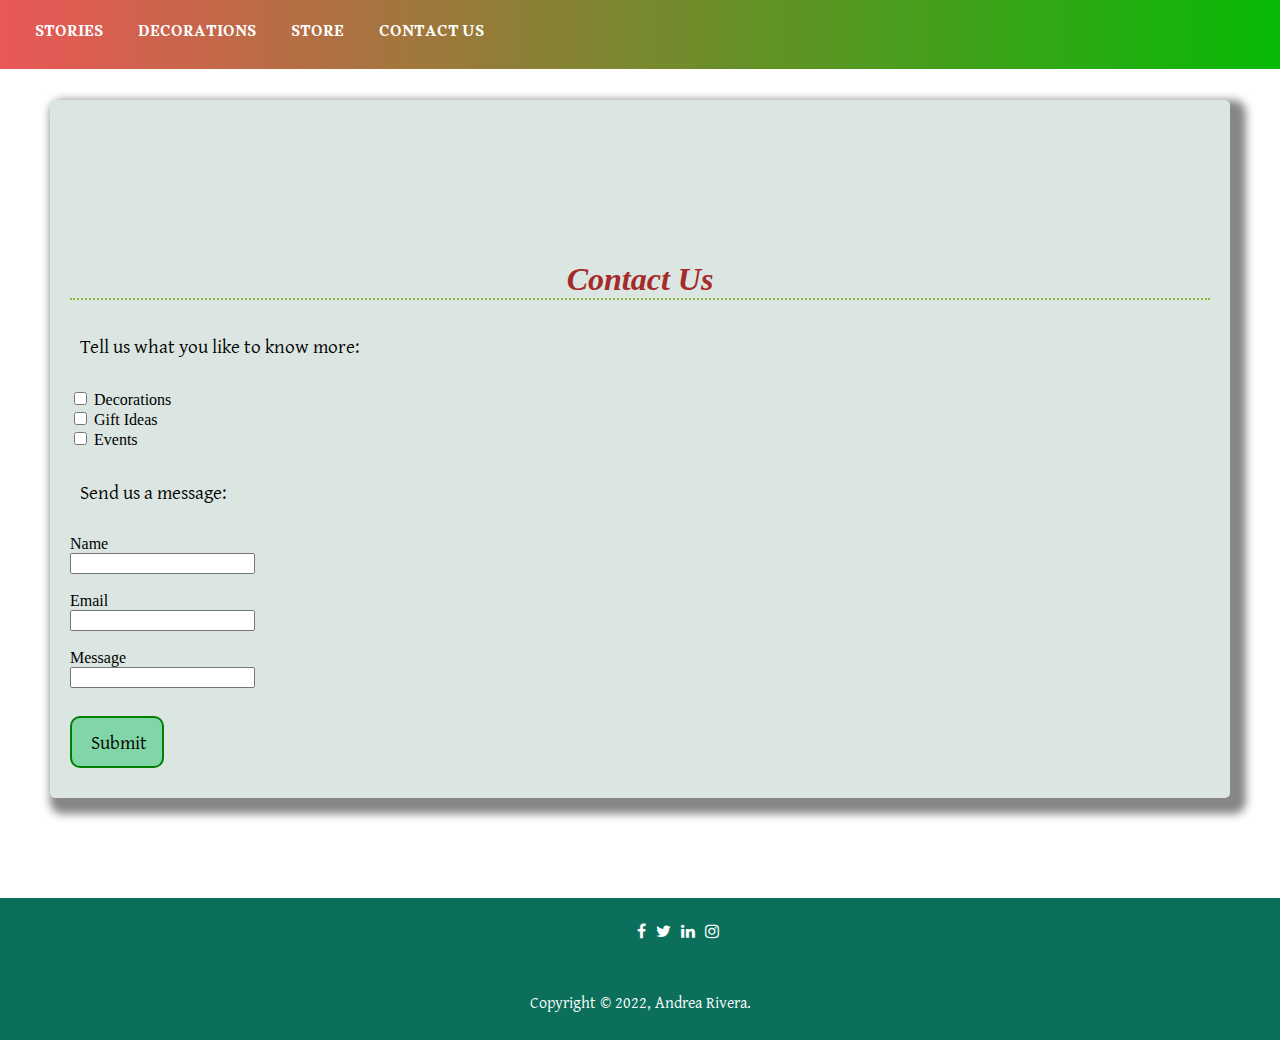
==== contactUs.html @ b45d6112 "Adding shopping cart" ====
<!DOCTYPE html>
<html lang="en">

<head>
    <meta charset="UTF-8">
    <meta http-equiv="X-UA-Compatible" content="IE=edge">
    <meta name="viewport" content="width=device-width, initial-scale=1.0">
    <title>Contact Us</title>
    <!-- Add icon library -->
    <link rel="stylesheet" href="https://cdnjs.cloudflare.com/ajax/libs/font-awesome/4.7.0/css/font-awesome.min.css">
    <!--Site main css-->
    <link rel="stylesheet" href="css/styles.css">
    <!--Google fonts-->
    <link rel="preconnect" href="https://fonts.googleapis.com">
    <link rel="preconnect" href="https://fonts.gstatic.com" crossorigin>
    <link
        href="https://fonts.googleapis.com/css2?family=Alkalami&family=Gentium+Plus:ital@1&family=Mountains+of+Christmas:wght@700&display=swap"
        rel="stylesheet">
</head>

<header>
    <!--Navbar Start-->
    <nav>
        <ul>
            <li><a href="/index.html">Stories</a></li>
            <li><a href="/decorations.html">Decorations</a></li>
            <li><a href="/store.html">Store</a></li>
            <li><a href="#">Contact Us</a></li>

        </ul>
    </nav>
</header>

<body class="contactBody">
    <section class="contactUs">
        <h1 class="headerDecorations"><em>Contact Us</em></h1>
        <form>

            <p>Tell us what you like to know more:</p>
            <input type="checkbox" id="decorations" name="decorations" value="decorations">
            <label for="decorations"> Decorations</label><br>
            <input type="checkbox" id="giftIdeas" name="giftIdeas" value="giftIdeas">
            <label for="giftIdeas"> Gift Ideas</label><br>
            <input type="checkbox" id="events" name="events" value="events">
            <label for="events"> Events</label>

            <p>Send us a message:</p>
            <label for="Name"> Name</label><br>
            <input type="text" id="fname" name="fname"><br><br>
            <label for="Email"> Email</label><br>
            <input type="email" id="email" name="email"><br><br>
            <label for="Message"> Message</label><br>
            <input type="text" id="Message" name="Message"><br><br>
            <input type="submit" " onclick=" biggerButton();" value=" Submit" class="submitButton">

        </form>

    </section>
    <script>
        function biggerButton() {
            let buttonSubmit = document.querySelector('.submitButton');
            console.log(buttonSubmit);
            buttonSubmit.style.transform = "scale(1.5)";


        }
    </script>
</body>

<footer>
    <div class="icons">
        <!-- Add font awesome icons -->
        <a href="#" class="fa fa-facebook"></a>
        <a href="#" class="fa fa-twitter"></a>
        <a href="#" class="fa fa-linkedin"></a>
        <a href="#" class="fa fa-instagram"></a>
    </div>
    <!--copyright-->
    <p>
        Copyright &copy; 2022, Andrea Rivera.
    </p>
    <!--Footer Section End-->
</footer>

</html>
---- css/styles.css ----
/*Navbar */
nav {
    display: inline-block;
    position: fixed;
    top: 0;
    left: 0;
    width: 100%;
    background-color: red; /* For browsers that do not support gradients */
    background-image: linear-gradient(to right, rgb(234, 87, 87) , rgb(4, 187, 4));
    padding: 0 0 0 1.2em;
    z-index: 1004;
    font-family: 'Alkalami', serif;
    
}

nav ul {
    list-style-type: none;
    margin: 1.2em auto;
    padding: 0;
  }
  
  nav li {
    display: inline-block;
    font-size: 1em;
    padding: 0 1em;
    text-transform: uppercase;
  }

  nav a {
    text-decoration:none;
    color: white;
  }

  nav a:hover {
      color: rgb(85, 198, 19);
  }


body {
  
  margin: 0;
}

.headerDecorations{
  padding-top: 120px;
  font-family: 'Mountains of Christmas', cursive;
  border-bottom: 2px dotted rgb(137, 185, 54);
  color: brown;
  text-align: center;
}
h2{
  font-family: 'Alkalami', serif;
  text-align: center;
}

h4{
  color:rgb(222, 37, 37);
}

 /*STORIES WEBPAGE*/
/* Banner */
.header {
  padding: 70px;
  text-align: center;
  background-image: url("/images/christmas/jeshoots-com-7VOyZ0-iO0o-unsplash.jpg");
  background-size:cover;
  color: white;
  font-size: 30px;
  font-family: 'Mountains of Christmas', cursive;
}
 
.stories{
  margin : 20px;
}
  /*Story card*/
  .storyCard{
    box-shadow: 0 8px 8px 0 rgba(27, 63, 32, 0.636);
    border-radius: 5px; /* 5px rounded corners */
    margin:20px;
    padding: 5px;
    
  }

 .storyImage {
    border-radius: 50%;
    display: block;
    margin-left: auto;
    margin-right: auto;
    width: 60%;
  }
p{
  padding: 10px;
  font-family: 'Gentium Plus', serif;
  font-size: larger;
}

#main{
  display: flex;
    flex-direction: column;
    align-content: space-between;
   

}

 /*DECORATION WEBPAGE*/
#content{
   
    margin-top: 50px;
    display: flex;
    flex-direction: column;
    align-content: space-between;
    background-image: url("https://images.unsplash.com/photo-1508172819040-536e3f54970f?ixlib=rb-1.2.1&ixid=MnwxMjA3fDB8MHxwaG90by1wYWdlfHx8fGVufDB8fHx8&auto=format&fit=crop&w=2069&q=80");
    background-size:cover;

}

 /*Decoration card*/
.card {
    
    box-shadow: 0 8px 8px 0 rgba(16, 13, 13, 0.5);
    transition: 0.3s;
    border-radius: 5px; /* 5px rounded corners */
    margin:20px;
    width: 30%;
    text-align: center;
   
  }

  .containerCard p{
    font-family: ' Ariel;
  }
  
  #content .card img {
   
    width: 20em;
    height: 20em;
  }

 /*CONTACT US WEBPAGE*/
 .contactBody{
  background-image: url(/images/christmas/sarah-evans-kaa7DQ74YiY-unsplash.jpg);
  background-size:contain;
 }
 .contactUs{

  box-shadow: 8px 8px 8px 8px rgba(16, 13, 13, 0.5);
    transition: 0.3s;
    border-radius: 5px; /* 5px rounded corners */
    margin:100px 50px;
    padding: 20px;
    text-align: left;
    background-color: rgb(219, 229, 225);
   
 }


 .submitButton{
  font-family: 'Gentium Plus', serif;
  font-size: larger;
  padding:10px 15px;
  background-color:rgb(130, 213, 166);
  border-radius: 10px ;
  border: 2px solid green;
  margin: 10px 0;
 }

 #submitButton:hover {
  padding:20px 30px;;
}


 /*SALES WEBPAGE*/


 #bodySales {
  background: #DFC2F2;
    background-image: linear-gradient( to right, #c6ffb3,#ffe6e6);
    background-attachment: fixed;	
    background-size: cover;
    
    }
  
  #containerSales{
    box-shadow: 0 15px 30px 1px grey;
    background: rgba(255, 255, 255, 0.90);
    text-align: center;
    border-radius: 5px;
    overflow: hidden;
    transition: 0.3s;
    margin:25px;
    width: 80%;
    text-align: center;
    
    
  }
  
  .product-details {
    position: relative;
    text-align: left;
    overflow: hidden;
    padding: 30px;
    height: 100%;
    float: left;
    width: 40%;
  
  }
  
  #containerSales .product-details h1{
    font-family: 'Bebas Neue', cursive;
    display: inline-block;
    position: relative;
    font-size: 20px;
    color: #344055;
    margin: 0;
    
    
  }
  
  #containerSales .product-details h1:before{
    position: absolute;
    content: '';
    right: 0%; 
    top: 0%;
    transform: translate(25px, -15px);
    font-family: 'Bree Serif', serif;
    display: inline-block;
    background: #ffe6e6;
    border-radius: 5px;
    font-size: 14px;
    padding: 5px;
    color: white;
    margin: 0;
    animation: chan-sh 6s ease infinite;
  
  }

  .hint-star {
    display: inline-block;
    margin-left: 0.5em;
    color: gold;
    width: 50%;
  }
  
  
  #containerSales .product-details > p {
  font-family: 'EB Garamond', serif;
    text-align: center;
    font-size: 18px;
    color: #7d7d7d;
    
  }
  .control{
    display: inline-block;
    
  }
  .btn {
  
    transform: translateY(0px);
    transition: 0.3s linear;
    background:  #809fff;
    border-radius: 5px;
    position: relative;
    overflow: hidden;
    cursor: pointer;
    outline: none;
    border: none;
    color: #eee;
    padding: 0;
    margin: 0;
    
  }
  
  .btn:hover{transform: translateY(-6px);
    background: #1a66ff;}
  
  .btn span {
    font-family: 'Farsan', cursive;
    transition: transform 0.3s;
    display: inline-block;
    padding: 10px 20px;
    font-size: 1.2em;
    margin:0;
    
  }
  .btn .price, .shopping-cart{
    background: #333;
    border: 0;
    margin: 0;
  }
  
  .btn .price {
    transform: translateX(-10%); padding-right: 15px;
  }
  
  .btn .shopping-cart {
    transform: translateX(-100%);
    position: absolute;
    background: #333;
    z-index: 1;
    left: 0;
    top: 0;
  }
  
  .btn .buy {z-index: 3; font-weight: bolder;}
  
  .btn:hover .price {transform: translateX(-110%);}
  
  .btn:hover .shopping-cart {transform: translateX(0%);}
  
  .product-image {
    transition: all 0.3s ease-out;
    display: inline-block;
    position: relative;
    overflow: hidden;
    height: 100%;
    width: 50%;
    display: inline-block;
  }
  
  #containerSales img {
    width: 100%;
    height: 100%;
    
  }
  
  .info {
      background: rgba(27, 26, 26, 0.9);
      font-family: 'Bree Serif', serif;
      transition: all 0.3s ease-out;
      transform: translateX(-100%);
      position: absolute;
      line-height: 1.8;
      text-align: left;
      font-size: 105%;
      cursor: no-drop;
      color: #FFF;
      height: 100%;
      width: 100%;
      left: 0;
      top: 0;
  }
  
  .info h2 {text-align: center}
  .product-image:hover .info{transform: translateX(0);}
  
  .info ul li{transition: 0.3s ease;}
  .info ul li:hover{transform: translateX(50px) scale(1.3);}
  
  .product-image:hover img {transition: all 0.3s ease-out;}
  .product-image:hover img {transform: scale(1.2, 1.2);}


  /*Footer */
footer {
 
    background-color:rgb(11, 111, 91);
    display: flex;
    flex-direction: column;
   align-items: center;
   justify-items: center;
    margin: 0px;
}

footer p {
    color: white;
    font-size: 16px;
    font-family: 'Gentium Plus', serif;
    font-weight:lighter ;
    padding: 10px;

}
/* Style all font awesome icons */
.icons {
  padding: 20px;
  font-size: 1em;
  width: 1em;
  text-align: center;
  
  
}

/* Add a hover effect if you want */
.icons:hover {
  opacity: 0.7;
}

.icons  {
  display: inline-flex;
  margin: 0 15px;
}
/* Set a specific color for each brand */

/* Facebook */
.fa-facebook {
  
  color: white;
  padding: 5px 5px;
  text-decoration: none;
  text-align: center;
}

/* Twitter */
.fa-twitter {
  
  color: white;
  padding: 5px 5px;
  text-decoration: none;
  text-align: center;
}

.fa-linkedin {
  
  color: white;
  padding: 5px 5px;
  text-decoration: none;
  text-align: center;
}

.fa-instagram {
  
  color: white;
  padding: 5px 5px;
  text-decoration: none;
  text-align: center;
}

/**********SHOPPING CART **************/
.btn {
  text-align: center;
  vertical-align: middle;
  padding: .67em .67em;
  cursor: pointer;
}

.content-section {
  margin: 1em;
}

.container {
  max-width: 900px;
  margin: 0 auto;
  padding: 0 1.5em;
}
.shop-item {
  margin: 30px;
}

.shop-item-title {
  display: block;
  width: 100%;
  text-align: center;
  font-weight: bold;
  font-size: 1.5em;
  color: #333;
  margin-bottom: 15px;
}

.shop-item-image {
  height: 250px;
}

.shop-item-details {
  display: flex;
  align-items: center;
  padding: 5px;
}

.shop-item-price {
  flex-grow: 1;
  color: #333;
}

.shop-items {
  display: flex;
  flex-wrap: wrap;
  justify-content: space-around;
}

.cart-header {
  font-weight: bold;
  font-size: 1.25em;
  color: #333;
}

.cart-column {
  display: flex;
  align-items: center;
  border-bottom: 1px solid black;
  margin-right: 1.5em;
  padding-bottom: 10px;
  margin-top: 10px;
}

.cart-row {
  display: flex;
}

.cart-item {
  width: 45%;
}

.cart-price {
  width: 20%;
  font-size: 1.2em;
  color: #333;
}

.cart-quantity {
  width: 35%;
}

.cart-item-title {
  color: #333;
  margin-left: .5em;
  font-size: 1.2em;
}

.cart-item-image {
  width: 75px;
  height: auto;
  border-radius: 10px;
}

.btn-danger {
  color: white;
  background-color: #EB5757;
  border: none;
  border-radius: .3em;
  font-weight: bold;
}

.btn-danger:hover {
  background-color: #CC4C4C;
}

.cart-quantity-input {
  height: 34px;
  width: 50px;
  border-radius: 5px;
  border: 1px solid #56CCF2;
  background-color: #eee;
  color: #333;
  padding: 0;
  text-align: center;
  font-size: 1.2em;
  margin-right: 25px;
}

.cart-row:last-child {
  border-bottom: 1px solid black;
}

.cart-row:last-child .cart-column {
  border: none;
}

.cart-total {
  text-align: end;
  margin-top: 10px;
  margin-right: 10px;
}

.cart-total-title {
  font-weight: bold;
  font-size: 1.5em;
  color: black;
  margin-right: 20px;
}

.cart-total-price {
  color: #333;
  font-size: 1.1em;
}

.btn-purchase {
  display: block;
  margin: 40px auto 80px auto;
  font-size: 1.75em;
}


  /*********MEDIA QUERIES*************/
@media (min-width: 56.25em) {
    #content{
   
        display:flex;
        flex-direction: row;
        flex-wrap: wrap;
        justify-content: space-around;
        align-content:space-around;
        
    }
    .stories{
  
      display:flex;
        flex-direction: row;
        justify-content: space-around;
        align-items:stretch;
      
     
  }



}
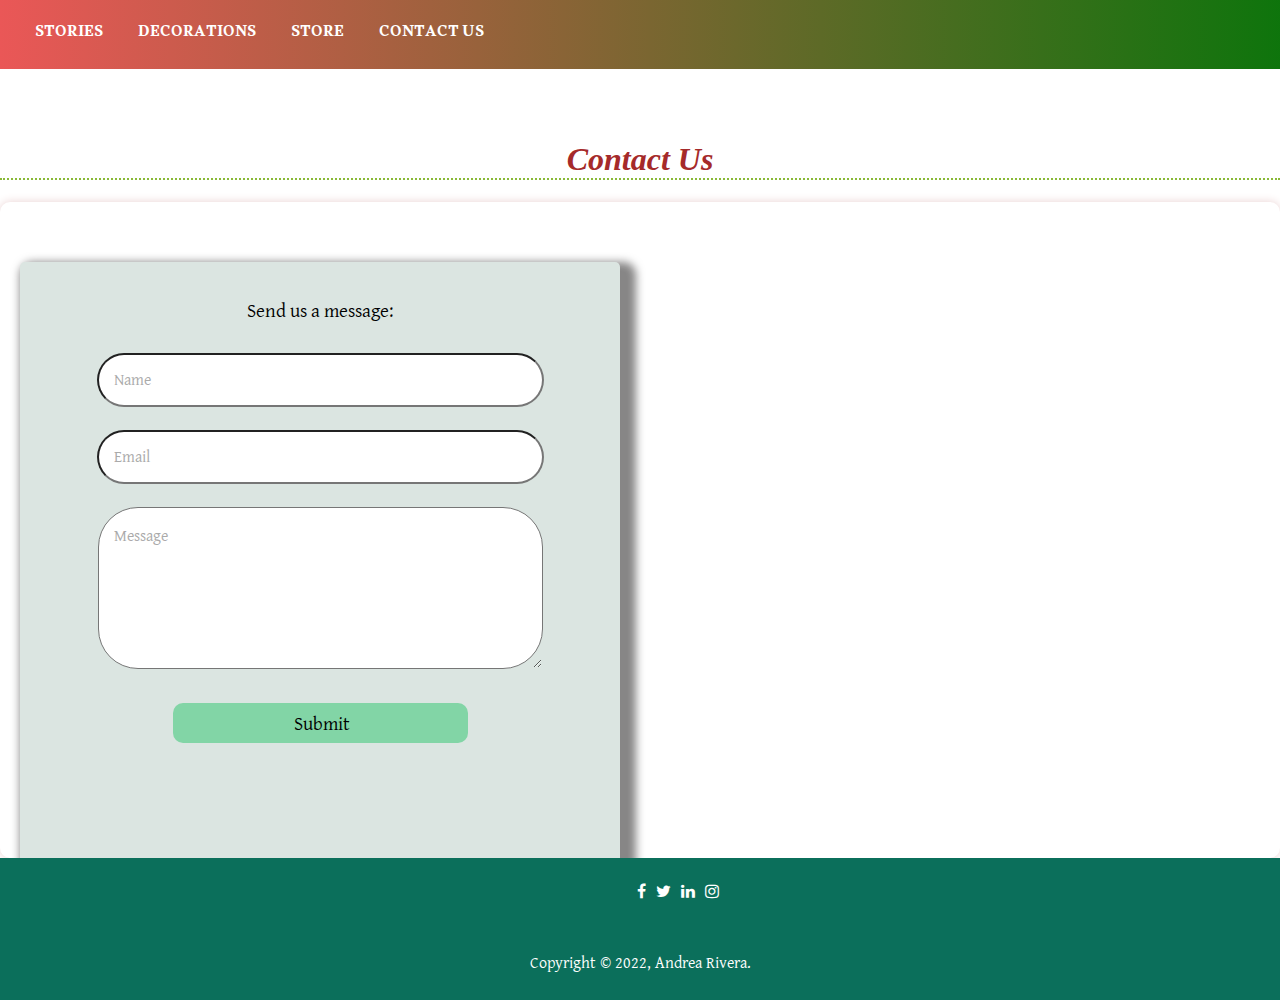
==== commit 2201ecf9: "update contactUs and decorations" ====
--- a/contactUs.html
+++ b/contactUs.html
@@ -31,31 +31,33 @@
     </nav>
 </header>
 
-<body class="contactBody">
-    <section class="contactUs">
-        <h1 class="headerDecorations"><em>Contact Us</em></h1>
-        <form>
+<body class="contact-body">
+    <h1 class="headerDecorations"><em>Contact Us</em></h1>
+    <div class="contact-in">
 
-            <p>Tell us what you like to know more:</p>
-            <input type="checkbox" id="decorations" name="decorations" value="decorations">
-            <label for="decorations"> Decorations</label><br>
-            <input type="checkbox" id="giftIdeas" name="giftIdeas" value="giftIdeas">
-            <label for="giftIdeas"> Gift Ideas</label><br>
-            <input type="checkbox" id="events" name="events" value="events">
-            <label for="events"> Events</label>
+        <section class="contact-form">
 
-            <p>Send us a message:</p>
-            <label for="Name"> Name</label><br>
-            <input type="text" id="fname" name="fname"><br><br>
-            <label for="Email"> Email</label><br>
-            <input type="email" id="email" name="email"><br><br>
-            <label for="Message"> Message</label><br>
-            <input type="text" id="Message" name="Message"><br><br>
-            <input type="submit" " onclick=" biggerButton();" value=" Submit" class="submitButton">
+            <form>
 
-        </form>
+                <p>Send us a message:</p>
 
-    </section>
+                <input type="text" placeholder="Name" id="fname" name="fname" class="contact-form-txt"><br><br>
+
+                <input type="email" placeholder="Email" id="email" name="email" class="contact-form-txt"><br><br>
+
+                <textarea placeholder="Message" class="contact-form-textarea"></textarea><br>
+                <input type=" submit" " onclick=" biggerButton();" value=" Submit" class="submitButton">
+
+            </form>
+
+        </section>
+        <section class="contact-map">
+            <iframe
+                src="https://www.google.com/maps/embed?pb=!1m18!1m12!1m3!1d28321.278552785767!2d153.01056696435685!3d-27.464283405598596!2m3!1f0!2f0!3f0!3m2!1i1024!2i768!4f13.1!3m3!1m2!1s0x6b9159f617f3268d%3A0x882d51f5a44ddd20!2s488%20Queen%20St%2C%20Brisbane%20City%20QLD%204000!5e0!3m2!1sen!2sau!4v1686538259192!5m2!1sen!2sau"
+                width="100%" height="auto" style="border:0;" allowfullscreen="" loading="lazy"
+                referrerpolicy="no-referrer-when-downgrade"></iframe>
+        </section>
+    </div>
     <script>
         function biggerButton() {
             let buttonSubmit = document.querySelector('.submitButton');
--- a/css/styles.css
+++ b/css/styles.css
@@ -1,5 +1,5 @@
 
-  /*Navbar */
+  /*NAVBAR */
 nav {
     display: inline-block;
     position: fixed;
@@ -7,7 +7,7 @@
     left: 0;
     width: 100%;
     background-color: red; /* For browsers that do not support gradients */
-    background-image: linear-gradient(to right, rgb(234, 87, 87) , rgb(4, 187, 4));
+    background-image: linear-gradient(to right, rgb(234, 87, 87) , rgb(11, 117, 11));
     padding: 0 0 0 1.2em;
     z-index: 1004;
     font-family: 'Alkalami', serif;
@@ -58,13 +58,12 @@
   color:rgb(222, 37, 37);
 }
 
- /*STORIES WEBPAGE*/
+ /*STORIES PAGE*/
 /* Banner */
 .header {
   padding: 70px;
   text-align: center;
   background-image: url("/images/christmas/jeshoots-com-7VOyZ0-iO0o-unsplash.jpg");
-  background-size:cover;
   color: white;
   font-size: 30px;
   font-family: 'Mountains of Christmas', cursive;
@@ -103,13 +102,14 @@
 
 }
 
- /*DECORATION WEBPAGE*/
+ /*DECORATION PAGE*/
 #content{
    
     margin-top: 50px;
     display: flex;
     flex-direction: column;
     align-content: space-between;
+    align-items: center;
     background-image: url("https://images.unsplash.com/photo-1508172819040-536e3f54970f?ixlib=rb-1.2.1&ixid=MnwxMjA3fDB8MHxwaG90by1wYWdlfHx8fGVufDB8fHx8&auto=format&fit=crop&w=2069&q=80");
     background-size:cover;
 
@@ -137,40 +137,113 @@
     height: 20em;
   }
 
- /*CONTACT US WEBPAGE*/
- .contactBody{
+ /*CONTACT US PAGE*/
+ .contact-body{
   background-image: url(/images/christmas/sarah-evans-kaa7DQ74YiY-unsplash.jpg);
   background-size:contain;
+  display: grid;
+  align-items: center;
+  width: 100%;
+  height: 100vh;
+
  }
- .contactUs{
-
-  box-shadow: 8px 8px 8px 8px rgba(16, 13, 13, 0.5);
+
+
+ .contact-in{
+  width: 100%;
+    height: 100%;
+    margin: 20px 0;
+    display: flex;
+    flex-direction: column;
+    flex-wrap: nowrap;
+    border-radius: 10px;
+    box-shadow: 0px 0px 10px 0px #ead1d1;
+    background-color: white;
+}
+
+
+
+ .contact-map{
+  width: 100%;
+  height: auto;
+  flex:50%;
+  margin:60px 20px;
+  padding:5px;
+
+}
+
+.contact-map iframe{
+  width: 100%;
+  height: 100%;
+
+}
+
+ .contact-form{
+
+    box-shadow: 8px 8px 8px 8px rgba(16, 13, 13, 0.5);
     transition: 0.3s;
-    border-radius: 5px; /* 5px rounded corners */
-    margin:100px 50px;
-    padding: 20px;
-    text-align: left;
+    border-radius: 5px; 
+    text-align: center;
+    margin:60px 20px;
+    padding:5px;
     background-color: rgb(219, 229, 225);
+    width: 100%;
+    height: 90%;
+    flex:50%;
+
    
  }
-
-
- .submitButton{
+.contact-form-txt
+ {
+  width: 70%;
+  height: 20px;
+  border-radius: 40px;
+  outline:none;
+  margin-bottom:5px;
+  padding: 15px;
+ }
+
+ .contact-form-txt::placeholder{
+  color:#aaa;
   font-family: 'Gentium Plus', serif;
   font-size: larger;
-  padding:10px 15px;
+ }
+
+ .contact-form-textarea
+ {
+  width: 70%;
+  height: 130px;
+  border-radius: 40px;
+  outline:none;
+  margin-bottom:20px;
+  padding: 15px;
+ }
+
+ .contact-form-textarea::placeholder{
+  color:#aaa;
+  font-family: 'Gentium Plus', serif;
+  font-size: larger;
+ }
+
+ .submitButton{
+  width: 50%;
+  height: 20px;
+  font-family: 'Gentium Plus', serif;
+  font-size: larger;
+  padding:10px 0px;
+  text-align: center;
   background-color:rgb(130, 213, 166);
   border-radius: 10px ;
-  border: 2px solid green;
-  margin: 10px 0;
+  border: none;
+  margin: 10px;
+  outline: none;
+  cursor:pointer;
  }
 
- #submitButton:hover {
-  padding:20px 30px;;
-}
-
-
- /*SALES WEBPAGE*/
+
+
+
+ /*SALES PAGE*/
 
 
  #bodySales {
@@ -258,7 +331,7 @@
   
     transform: translateY(0px);
     transition: 0.3s linear;
-    background:  #809fff;
+    background:  #e54f57;
     border-radius: 5px;
     position: relative;
     overflow: hidden;
@@ -272,7 +345,7 @@
   }
   
   .btn:hover{transform: translateY(-6px);
-    background: #1a66ff;}
+    background: #1c9a27;}
   
   .btn span {
     font-family: 'Farsan', cursive;
@@ -351,15 +424,19 @@
   .product-image:hover img {transform: scale(1.2, 1.2);}
 
 
-  /*Footer */
+  /*FOOTER */
 footer {
  
     background-color:rgb(11, 111, 91);
     display: flex;
     flex-direction: column;
-   align-items: center;
-   justify-items: center;
-    margin: 0px;
+    align-items: center;
+    justify-items: center;
+    left: 0;
+    bottom: 0;
+    width: 100%;
+    text-align: center;
+
 }
 
 footer p {
@@ -597,9 +674,20 @@
         flex-direction: row;
         justify-content: space-around;
         align-items:stretch;
-      
-     
-  }
+  }
+
+  .contact-in{
+    width:100%;
+    height: 100%;
+    margin:20px 0;
+    display: flex;
+    flex-direction: row;
+    flex-wrap:nowrap;
+    border-radius: 10px;
+    box-shadow: 0px 0px 10px 0px #ead1d1;
+    background-color: white;
+  
+   }
 
 
 
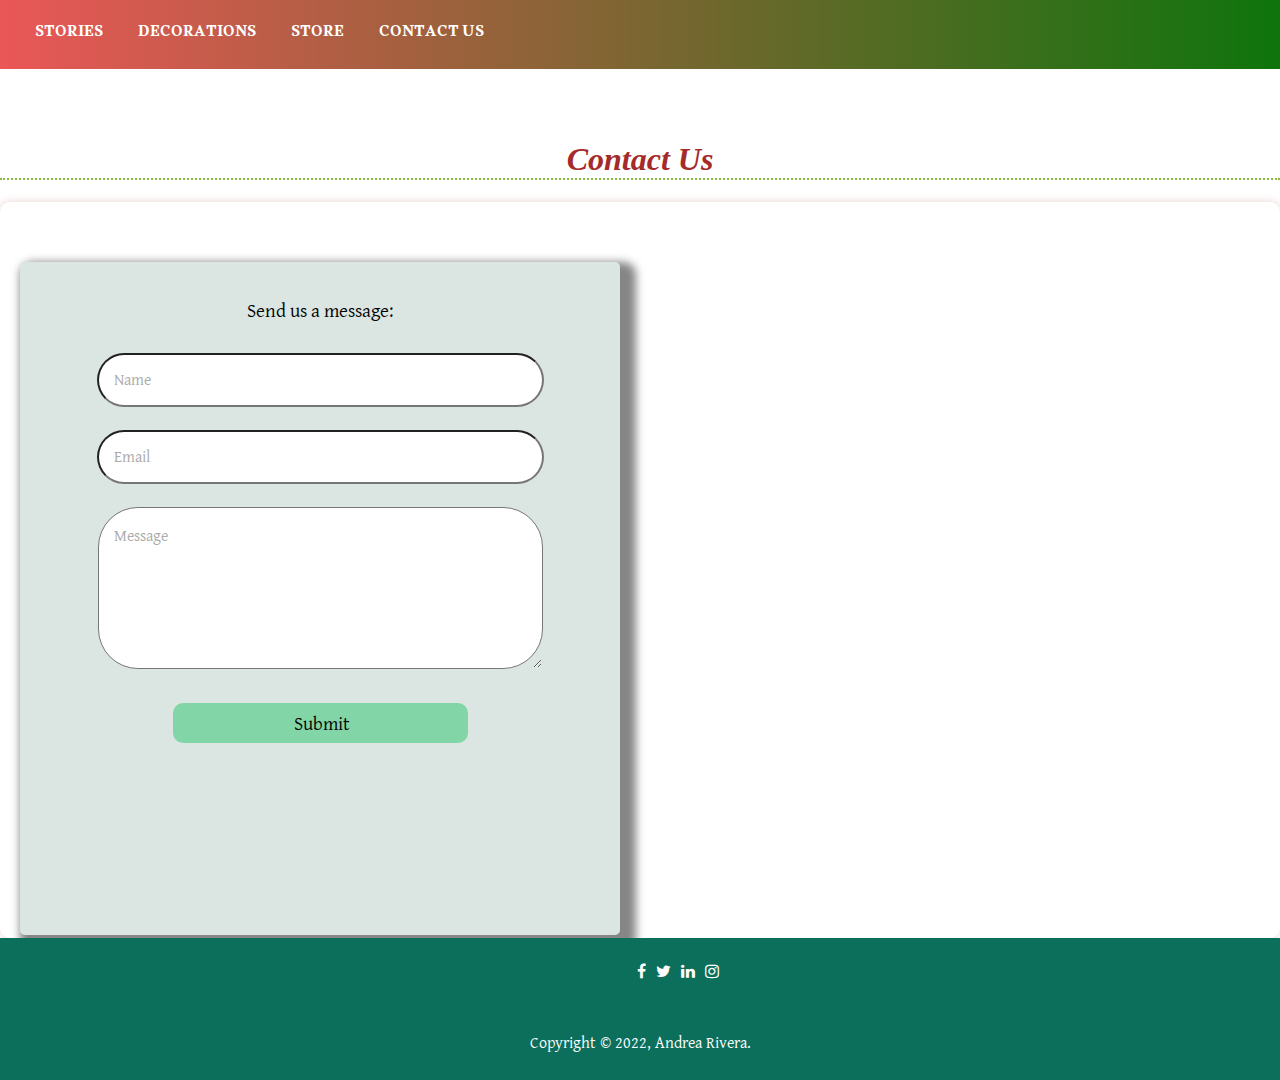
==== commit 55f54d77: "fixing links" ====
--- a/contactUs.html
+++ b/contactUs.html
@@ -22,9 +22,9 @@
     <!--Navbar Start-->
     <nav>
         <ul>
-            <li><a href="/index.html">Stories</a></li>
-            <li><a href="/decorations.html">Decorations</a></li>
-            <li><a href="/store.html">Store</a></li>
+            <li><a href="index.html">Stories</a></li>
+            <li><a href="decorations.html">Decorations</a></li>
+            <li><a href="store.html">Store</a></li>
             <li><a href="#">Contact Us</a></li>
 
         </ul>
--- a/css/styles.css
+++ b/css/styles.css
@@ -151,14 +151,14 @@
 
  .contact-in{
   width: 100%;
-    height: 100%;
+    height: 100vh;
     margin: 20px 0;
     display: flex;
     flex-direction: column;
     flex-wrap: nowrap;
     border-radius: 10px;
     box-shadow: 0px 0px 10px 0px #ead1d1;
-    background-color: white;
+
 }
 
 
@@ -264,8 +264,7 @@
     margin:25px;
     width: 80%;
     text-align: center;
-    
-    
+  
   }
   
   .product-details {
@@ -344,8 +343,8 @@
     
   }
   
-  .btn:hover{transform: translateY(-6px);
-    background: #1c9a27;}
+  .btn:hover{transform: translateY(-5px);
+    background: #6a9f6e;}
   
   .btn span {
     font-family: 'Farsan', cursive;
@@ -679,13 +678,13 @@
   .contact-in{
     width:100%;
     height: 100%;
-    margin:20px 0;
+    margin:60px 0;
     display: flex;
     flex-direction: row;
     flex-wrap:nowrap;
     border-radius: 10px;
     box-shadow: 0px 0px 10px 0px #ead1d1;
-    background-color: white;
+   
   
    }
 
